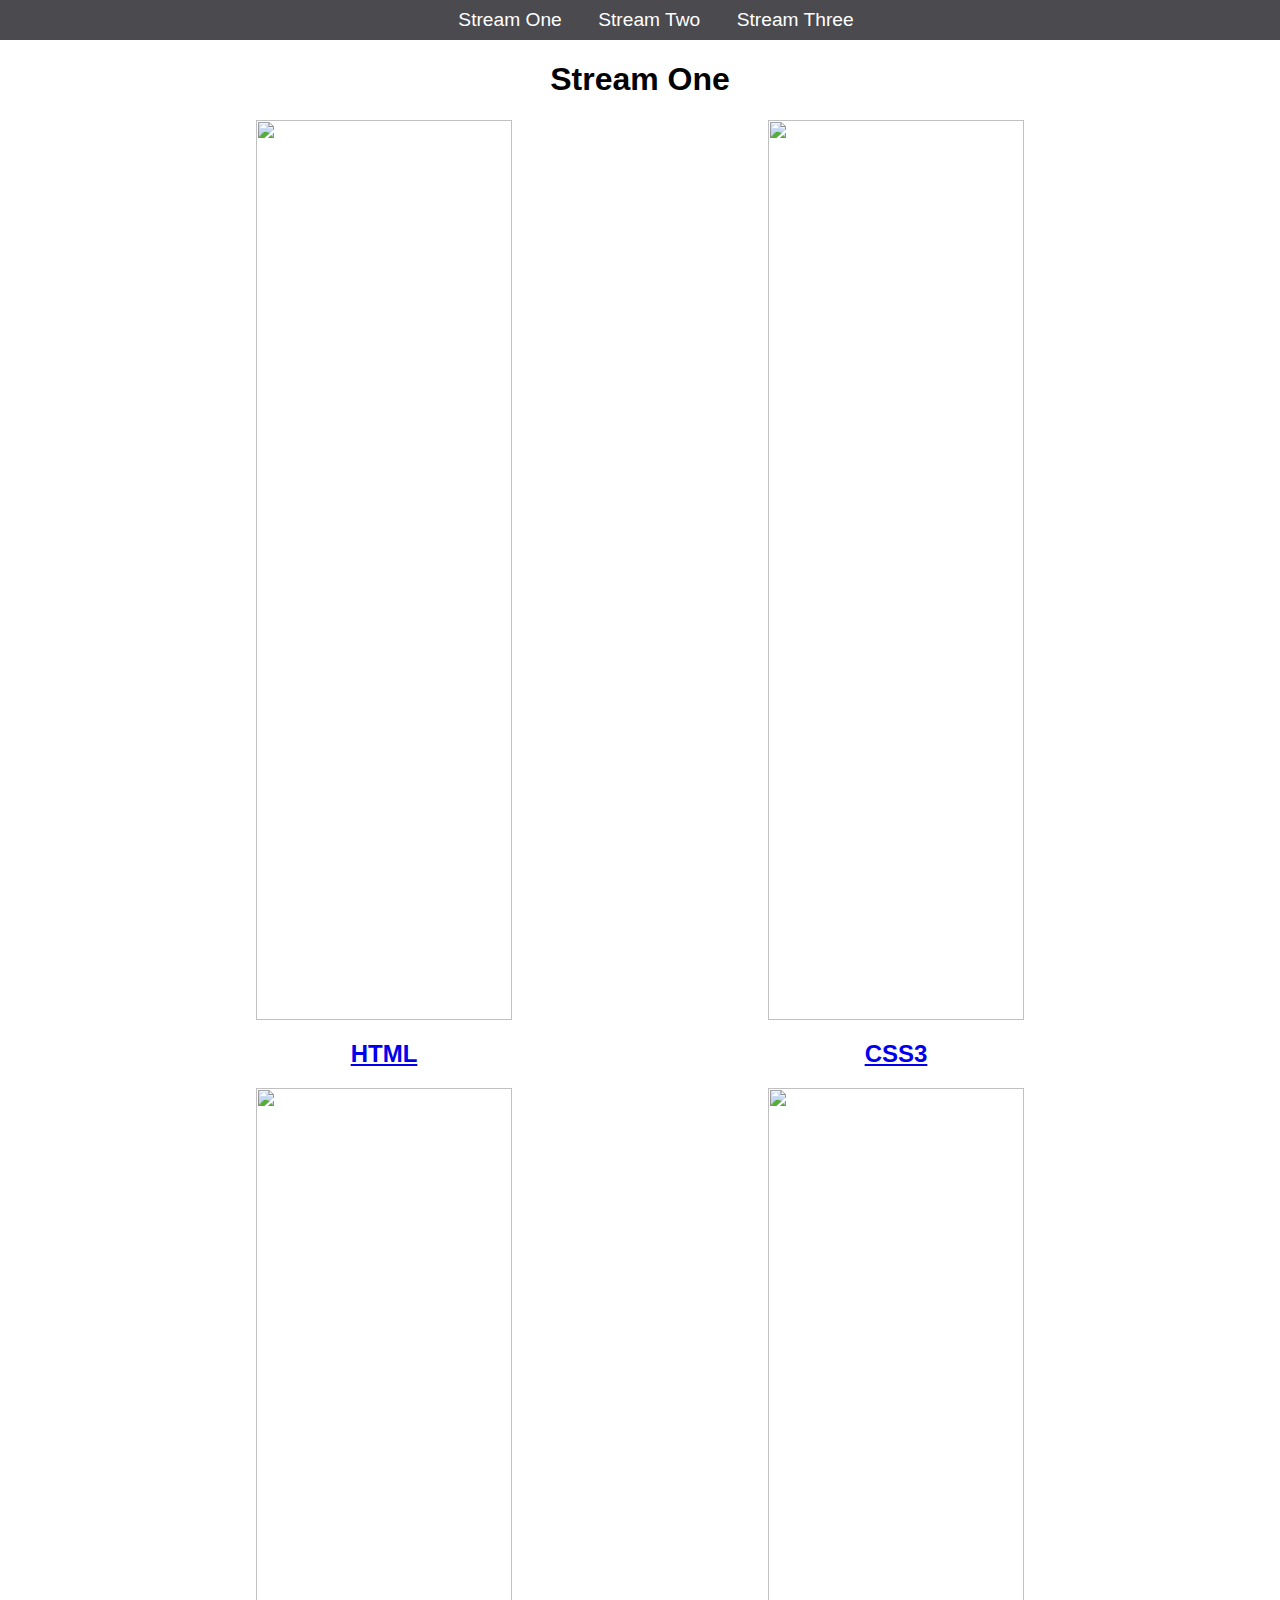
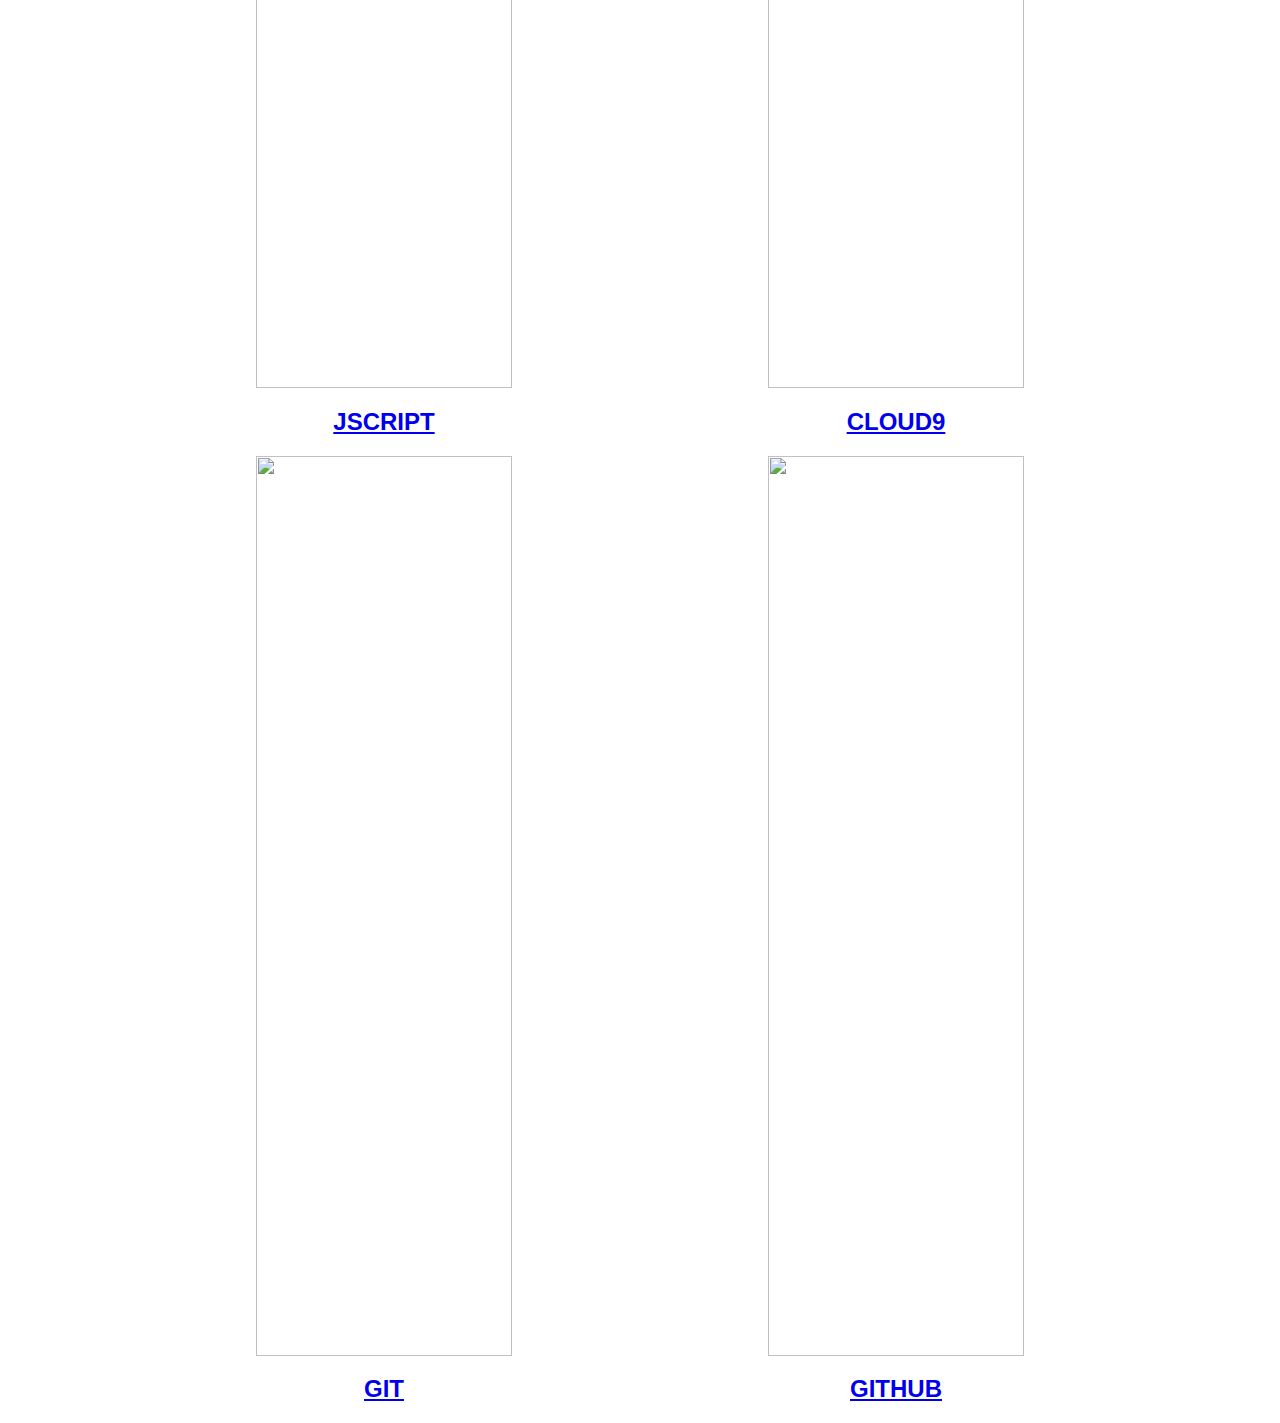
==== index.html @ 9f64e2cc "Rename stream-one.html to index.html" ====
<html>
    <header>
        <title>Hello World</title>
        <link rel="stylesheet" href="css/style.css" type="text/css" />
    </header>
    <body>
        <nav>
            <ul>
                <li><a href="stream-one.html">Stream One</a></li>
                <li><a href="stream-two.html">Stream Two</a></li>
                <li><a href="stream-three.html">Stream Three</a></li>
            </ul>
        </nav>
        <h1>Stream One</h1>
        <div class="card">
            <a href="https://en.wikipedia.org/wiki/HTML5">
                <img src="https://www.w3.org/html/logo/downloads/HTML5_Badge_512.png" />
                <h2>HTML</h2>
            </a>
            
        </div>
        <div class="card">
            <a href="https://en.wikipedia.org/wiki/Cascading_Style_Sheets">
                <img src="https://banner2.kisspng.com/20180420/xwe/kisspng-web-development-cascading-style-sheets-css3-comput-css-5ada20be146fc2.8807141415242446700837.jpg" />
                <h2>CSS3</h2>
            </a>
        </div>
        
        <div class="card">
            <a href="https://en.wikipedia.org/wiki/JavaScript">
                <img src="https://www.w3schools.com/whatis/img_js.png" />
                <h2>JSCRIPT</h2>
            </a>
        </div>
        <div class="card">
            <a href="https://en.wikipedia.org/wiki/Cloud9_IDE">
                <img src="https://cdn.zapier.com/storage/photos/d35fa81d075c188e6197ae29d6fa70d3.png" />
                <h2>CLOUD9</h2>
            </a>
        </div>
        <div class="card">
            <a href="https://en.wikipedia.org/wiki/Git">
                <img src="https://banner2.kisspng.com/20180326/ope/kisspng-github-repository-commit-version-control-github-5ab8bdf6f3ad65.7277177015220566949981.jpg" />
                <h2>GIT</h2>
            </a>
        </div>
        <div class="card">
            <a href="https://en.wikipedia.org/wiki/GitHub">
                <img src="https://banner2.kisspng.com/20180331/udw/kisspng-social-media-github-computer-icons-logo-github-5ac0188083c4f5.8572681115225386245397.jpg" />
                <h2>GITHUB</h2>
            </a>
        </div>

    </body>
</html>
---- css/style.css ----
body{
    margin: 0;
    padding: 0;
    font-family: 'Oswald', sans-serif;
}

nav ul{
    list-style: none;
    background-color: #4a4a4f;
    text-align: center;
    margin: 0;
    padding: 0;
}

nav li{
    font-size: 1.2em;
    line-height: 40px;
    display: inline-block;
    margin-left: 2.5%;
}

nav a{
    text-decoration: none;
    color: #ffffff;
    display: block;
}

nav a:hover{
    background-color: #ffffff;
    color: #4a4a4f;
}

.card{
    float: left;
    width: 20%;
    margin-left: 20%;
}

.card a{
    text-align: center;
}

img{
    width: 100%;
}

h1{
    text-align: center;
}
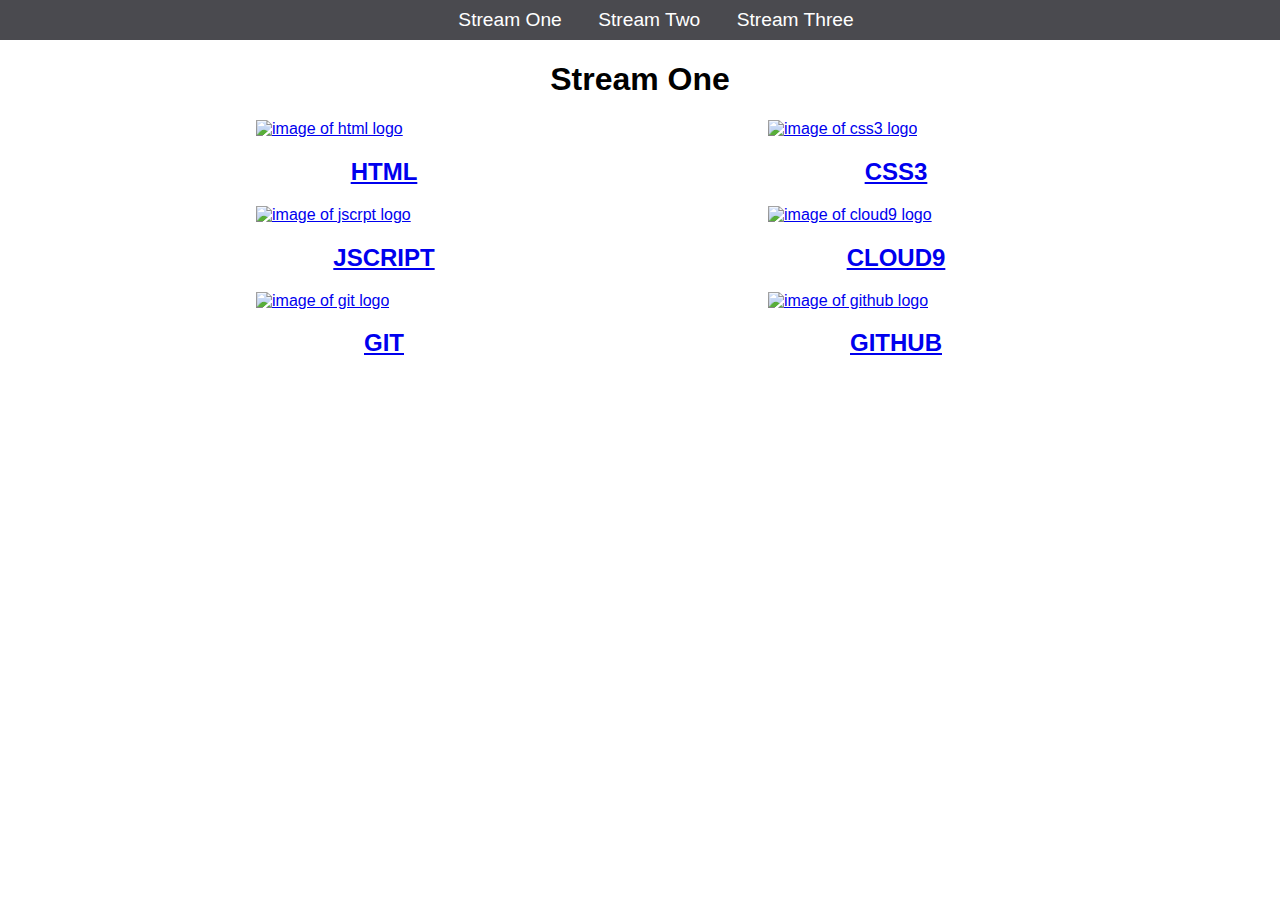
==== commit d5b86e79: "update files" ====
--- a/index.html
+++ b/index.html
@@ -1,54 +1,58 @@
-<html>
-    <header>
+<!DOCTYPE html>
+<html lang="en-US">
+    <head>
         <title>Hello World</title>
         <link rel="stylesheet" href="css/style.css" type="text/css" />
-    </header>
+    </head>
     <body>
         <nav>
             <ul>
-                <li><a href="stream-one.html">Stream One</a></li>
+                <li><a href="index.html">Stream One</a></li>
                 <li><a href="stream-two.html">Stream Two</a></li>
                 <li><a href="stream-three.html">Stream Three</a></li>
             </ul>
         </nav>
         <h1>Stream One</h1>
+        <div class="row">
         <div class="card">
             <a href="https://en.wikipedia.org/wiki/HTML5">
-                <img src="https://www.w3.org/html/logo/downloads/HTML5_Badge_512.png" />
+                <img src="https://www.w3.org/html/logo/downloads/HTML5_Badge_512.png" alt="image of html logo"/>
                 <h2>HTML</h2>
             </a>
             
         </div>
         <div class="card">
             <a href="https://en.wikipedia.org/wiki/Cascading_Style_Sheets">
-                <img src="https://banner2.kisspng.com/20180420/xwe/kisspng-web-development-cascading-style-sheets-css3-comput-css-5ada20be146fc2.8807141415242446700837.jpg" />
+                <img src="https://banner2.kisspng.com/20180420/xwe/kisspng-web-development-cascading-style-sheets-css3-comput-css-5ada20be146fc2.8807141415242446700837.jpg" alt="image of css3 logo"/>
                 <h2>CSS3</h2>
             </a>
         </div>
         
         <div class="card">
             <a href="https://en.wikipedia.org/wiki/JavaScript">
-                <img src="https://www.w3schools.com/whatis/img_js.png" />
+                <img src="https://www.w3schools.com/whatis/img_js.png" alt="image of jscrpt logo"/>
                 <h2>JSCRIPT</h2>
             </a>
         </div>
         <div class="card">
             <a href="https://en.wikipedia.org/wiki/Cloud9_IDE">
-                <img src="https://cdn.zapier.com/storage/photos/d35fa81d075c188e6197ae29d6fa70d3.png" />
+                <img src="https://cdn.zapier.com/storage/photos/d35fa81d075c188e6197ae29d6fa70d3.png" alt="image of cloud9 logo"/>
                 <h2>CLOUD9</h2>
             </a>
         </div>
         <div class="card">
             <a href="https://en.wikipedia.org/wiki/Git">
-                <img src="https://banner2.kisspng.com/20180326/ope/kisspng-github-repository-commit-version-control-github-5ab8bdf6f3ad65.7277177015220566949981.jpg" />
+                <img src="https://banner2.kisspng.com/20180326/ope/kisspng-github-repository-commit-version-control-github-5ab8bdf6f3ad65.7277177015220566949981.jpg" alt="image of git logo"/>
                 <h2>GIT</h2>
             </a>
         </div>
         <div class="card">
             <a href="https://en.wikipedia.org/wiki/GitHub">
-                <img src="https://banner2.kisspng.com/20180331/udw/kisspng-social-media-github-computer-icons-logo-github-5ac0188083c4f5.8572681115225386245397.jpg" />
+                <img src="https://banner2.kisspng.com/20180331/udw/kisspng-social-media-github-computer-icons-logo-github-5ac0188083c4f5.8572681115225386245397.jpg" alt="image of github logo"/>
                 <h2>GITHUB</h2>
             </a>
+        </div>
+        
         </div>
 
     </body>
--- a/css/style.css
+++ b/css/style.css
@@ -42,8 +42,13 @@
 
 img{
     width: 100%;
+    height: 180px;
 }
 
 h1{
     text-align: center;
+}
+
+.row {
+    width: 100%;
 }